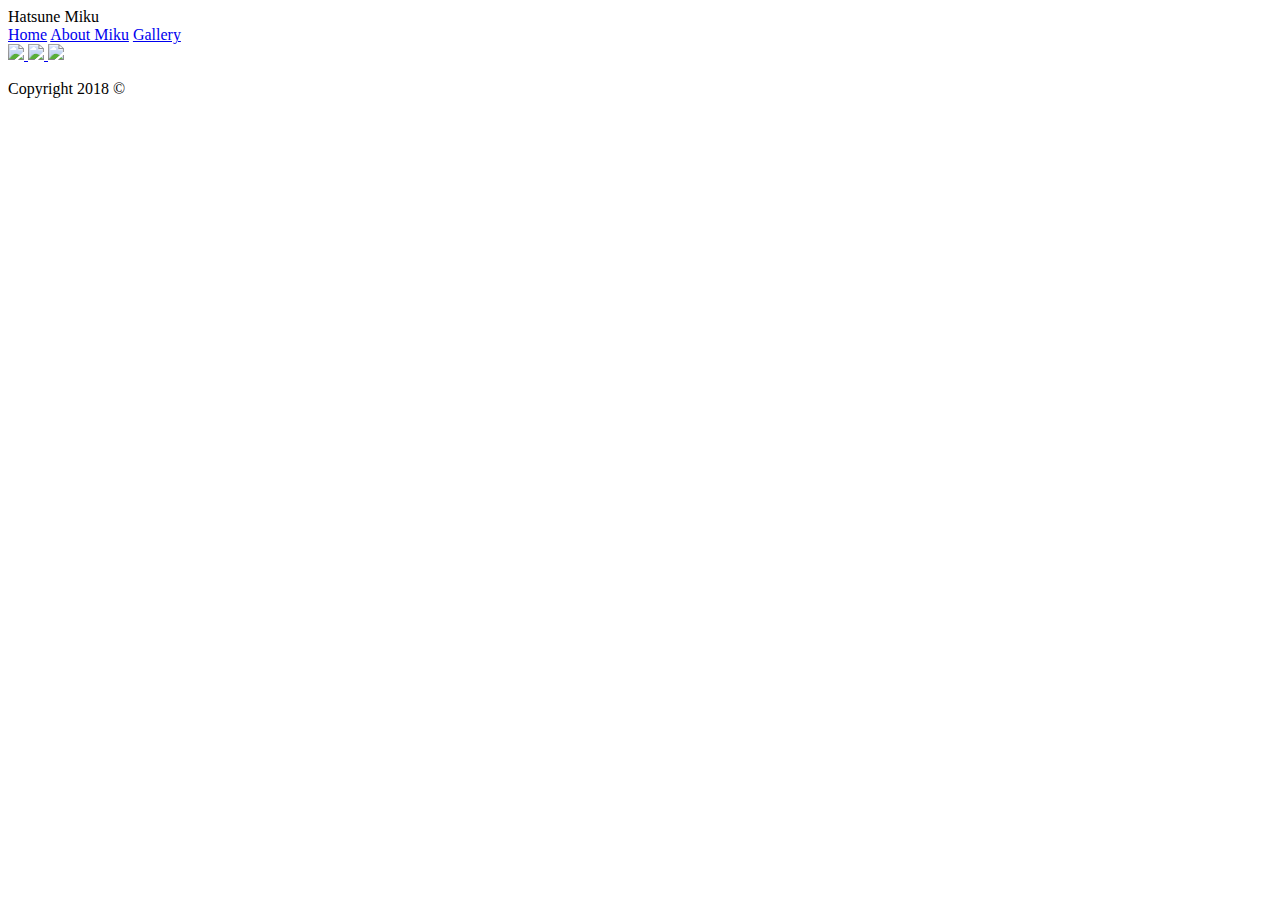
==== index.html @ aa052909 "day one work for miku" ====
<!DOCTYPE html>
<html>
    <head>
        <meta charset="utf-8"/>
        <title> </title>
        <link rel="stylesheet" href="css/style.css" type="text/css" />
    </head>
    <body>
        <div class="header">Hatsune Miku</div>
        <div class=navbar>
             <a href="index.html">Home</a>
             <a href="about.html">About Miku</a>
             <a href="gallery.html">Gallery</a>
        </div>
        <div class="main">
        </div>
        <div class="content">
        </div>
        <div class="footer">
            <div class="social">
                <a href="#">
                    <img class="social-image" src="https://upload.wikimedia.org/wikipedia/commons/thumb/c/c2/F_icon.svg/2000px-F_icon.svg.png">
                </a>
                <a href="#">
                    <img class="social-image" src="http://goinkscape.com/wp-content/uploads/2015/07/twitter-logo-final.png">
                </a>
                <a href="#">
                    <img class="social-image" src="https://instagram-brand.com/wp-content/uploads/2016/11/app-icon2.png">
                </a>
            </div>
            <div>
                <p>Copyright 2018 &copy</p>
            </div>
        </div>
        <script src="https://ajax.googleapis.com/ajax/libs/jquery/3.3.1/jquery.min.js"></script>
        <script type="text/javascript" src="js/script.js"></script>
    </body>
</html>
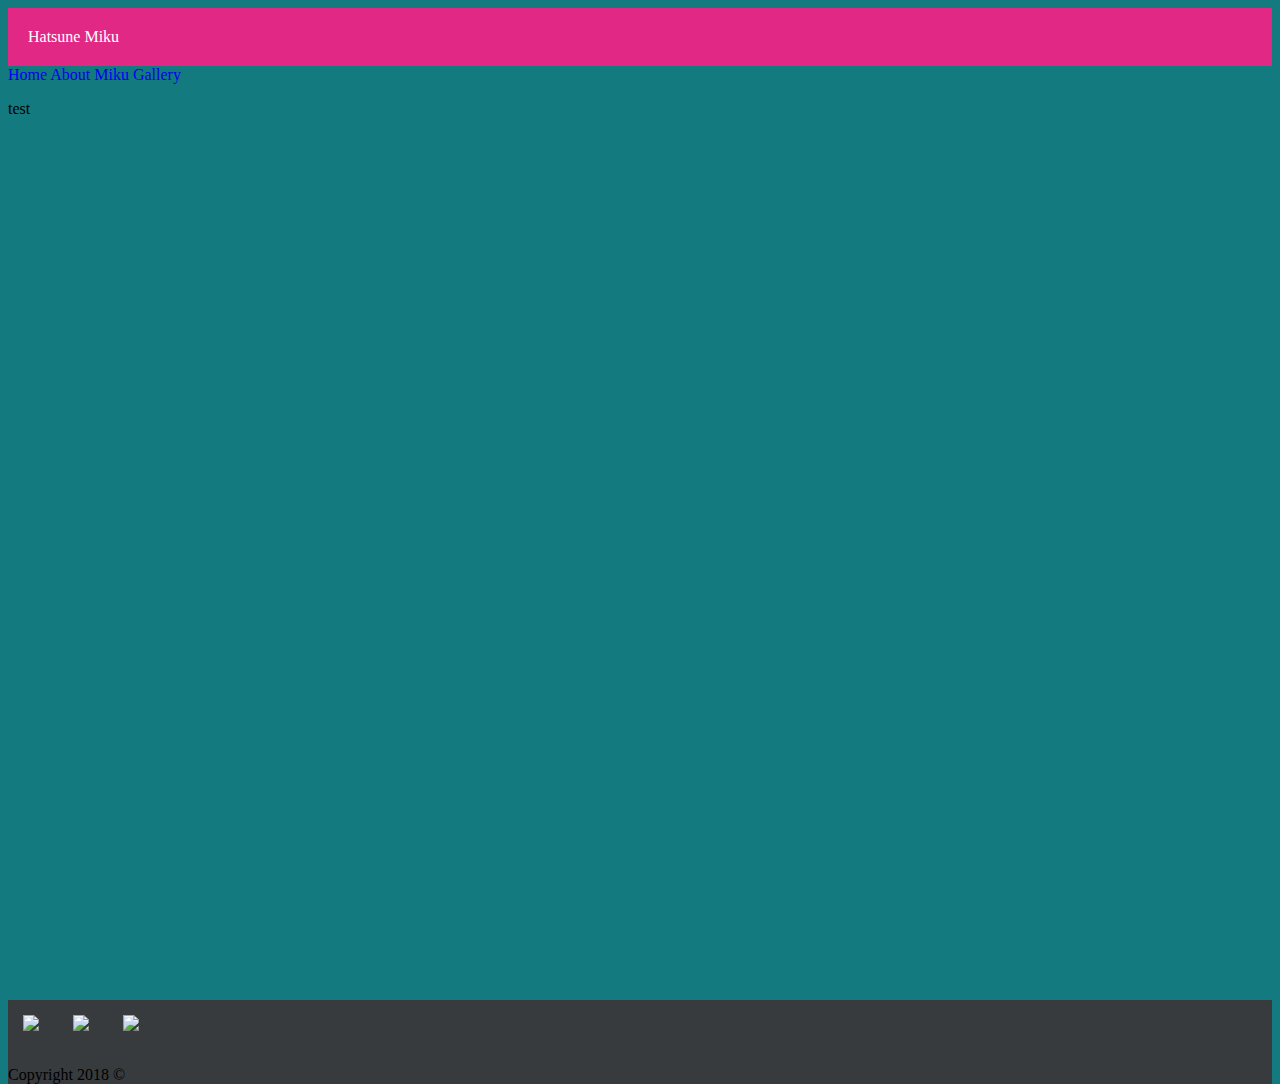
==== commit fc94b1b1: "pics and page athtetics" ====
--- a/index.html
+++ b/index.html
@@ -12,7 +12,9 @@
              <a href="about.html">About Miku</a>
              <a href="gallery.html">Gallery</a>
         </div>
+        
         <div class="main">
+            <p>test</p>
         </div>
         <div class="content">
         </div>
--- a/css/style.css
+++ b/css/style.css
@@ -0,0 +1,42 @@
+html {
+    height: 100%;
+}
+
+body {
+    height: 100%;
+    background-color: #137A7F;
+    
+}
+
+.header{
+    color: white;
+    background-color: #E12885;
+    padding: 20px;
+}
+
+.footer{
+    background-color: #373B3E;
+}
+
+.gallery{
+    display: flex;
+    justify-content: space-between;
+}
+
+.thumbnail-image{
+    width: 200px;
+    border:solid black 5px;
+}
+
+a {
+    text-decoration: none;
+}
+
+.main {
+    height: 100%;
+}
+
+.social-image{
+    width: 30px;
+    margin: 15px;
+}
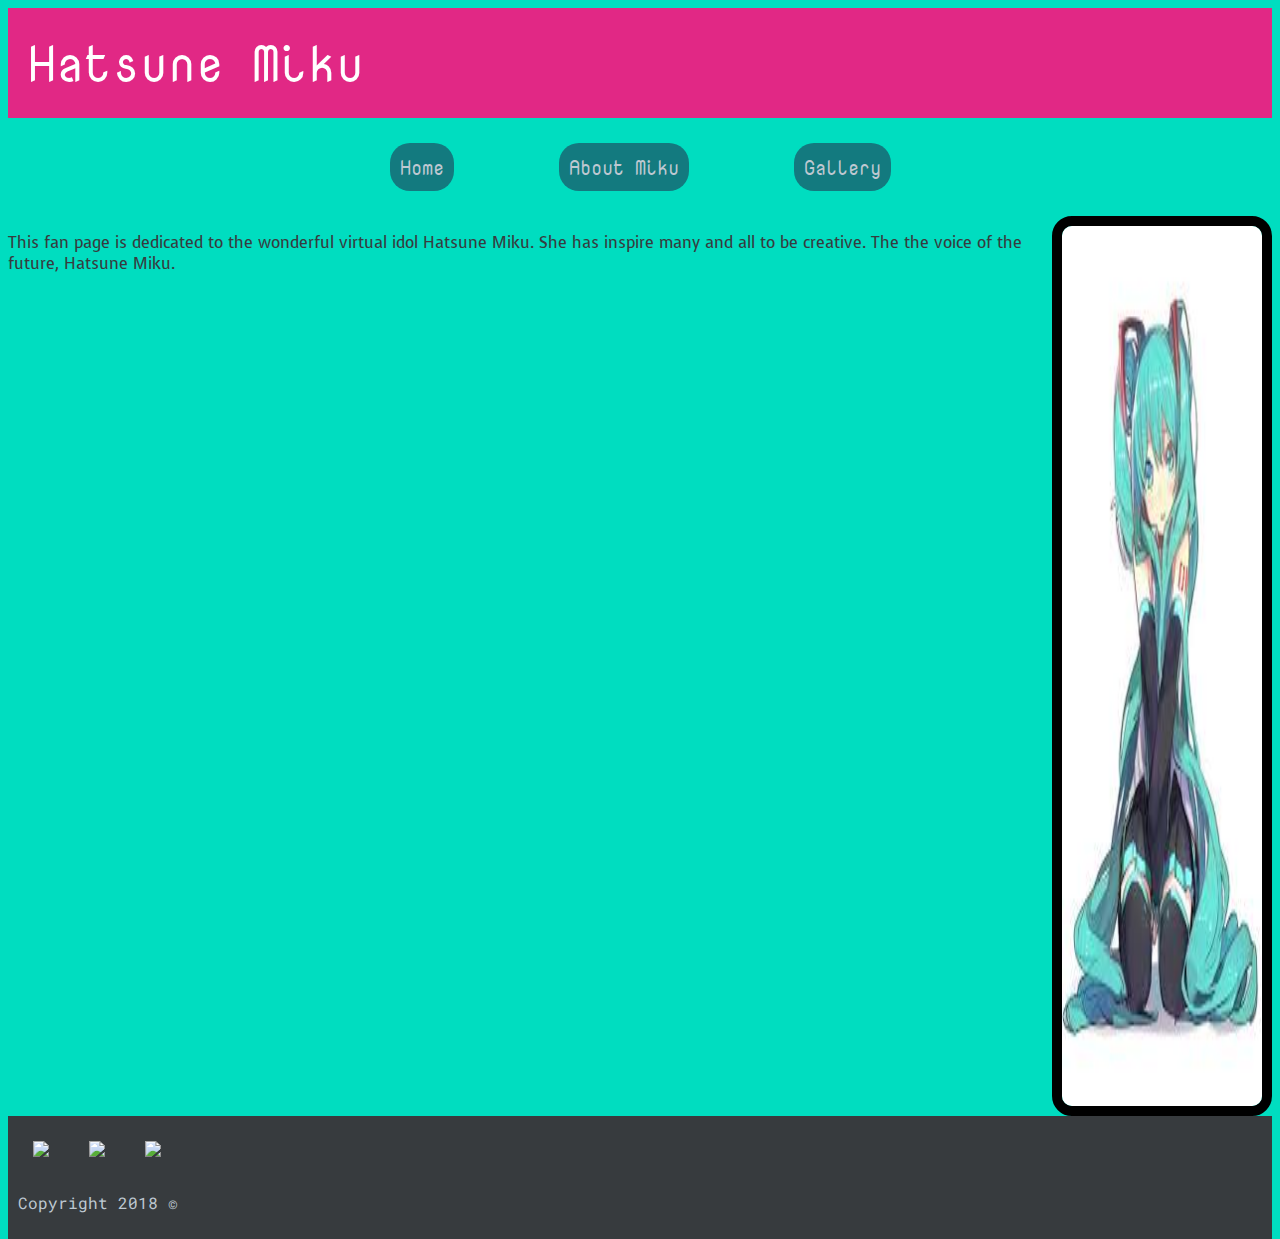
==== commit c7425a57: "Done" ====
--- a/index.html
+++ b/index.html
@@ -4,30 +4,35 @@
         <meta charset="utf-8"/>
         <title> </title>
         <link rel="stylesheet" href="css/style.css" type="text/css" />
+        <link href="https://fonts.googleapis.com/css?family=Nova+Mono|Roboto+Mono|Voces" rel="stylesheet">
     </head>
     <body>
         <div class="header">Hatsune Miku</div>
         <div class=navbar>
-             <a href="index.html">Home</a>
-             <a href="about.html">About Miku</a>
-             <a href="gallery.html">Gallery</a>
+             <a href="index.html" class="tap" id="home">Home</a>
+             <a href="about.html" class="tap" id="About">About Miku</a>
+             <a href="gallery.html" class="tap" id="gallery">Gallery</a>
         </div>
         
         <div class="main">
-            <p>test</p>
+            <p id="mikuhome">This fan page is dedicated to the wonderful virtual idol Hatsune Miku. She has inspire many and all to be creative. The the voice of the future, Hatsune Miku. </p>
+            <div id="mikucute2">
+            <img id="mikucute" src="[data-uri]">
+            </div>
         </div>
         <div class="content">
+            
         </div>
         <div class="footer">
             <div class="social">
-                <a href="#">
+                <a href="https://www.facebook.com/HatsuneMikuOfficialPage/">
                     <img class="social-image" src="https://upload.wikimedia.org/wikipedia/commons/thumb/c/c2/F_icon.svg/2000px-F_icon.svg.png">
                 </a>
-                <a href="#">
+                <a href="https://twitter.com/cfm_miku_en?lang=en">
                     <img class="social-image" src="http://goinkscape.com/wp-content/uploads/2015/07/twitter-logo-final.png">
                 </a>
-                <a href="#">
-                    <img class="social-image" src="https://instagram-brand.com/wp-content/uploads/2016/11/app-icon2.png">
+                <a href="https://www.youtube.com/user/HatsuneMiku/featured">
+                    <img class="social-image" src="https://www.acemart.com/media/wysiwyg/footer/youtube-icon.png">
                 </a>
             </div>
             <div>
--- a/css/style.css
+++ b/css/style.css
@@ -4,23 +4,88 @@
 
 body {
     height: 100%;
-    background-color: #137A7F;
-    
+    background-color: #00DDC0;
+    color: #373b3e;
+    font-family: 'Voces', cursive;
 }
 
 .header{
     color: white;
     background-color: #E12885;
     padding: 20px;
+    font-family: 'Nova Mono', monospace;
+    font-size: 50px;
 }
 
 .footer{
     background-color: #373B3E;
+    padding:10px;
+    font-family: 'Roboto Mono', monospace;
+    color: #bec8d1;
+    
+}
+
+.tap{
+    background-color: #137a7f;
+    border-radius: 20px;
+    padding: 10px;
+    margin:5px;
+    color: #bec8d1;
+    font-family: 'Nova Mono', monospace;
+    font-size: 20px;
+}
+
+.navbar{
+    margin: 20px;
+    display: flex;
+    justify-content: center;
+}
+
+.main{
+    display: flex;
+    justify-content: center;
+}
+
+#home{
+    margin-right: 100px;
+}
+
+#gallery{
+    margin-left: 100px;
 }
 
 .gallery{
     display: flex;
     justify-content: space-between;
+    margin: 20px;
+}
+
+.thumbnail-image{
+    border-radius: 15px;
+}
+
+#mikucute{
+    width: 200px;
+    border: solid black 10px;
+    border-radius: 20px;
+}
+
+#mikucute2{
+    display: flex;
+    justify-content: space-around;
+}
+
+#logo{
+    margin-top: 60px;
+}
+
+#vocaloid{
+    display: flex;
+    justify-content: space-around;
+}
+
+#miku{
+    padding: 20px;
 }
 
 .thumbnail-image{
